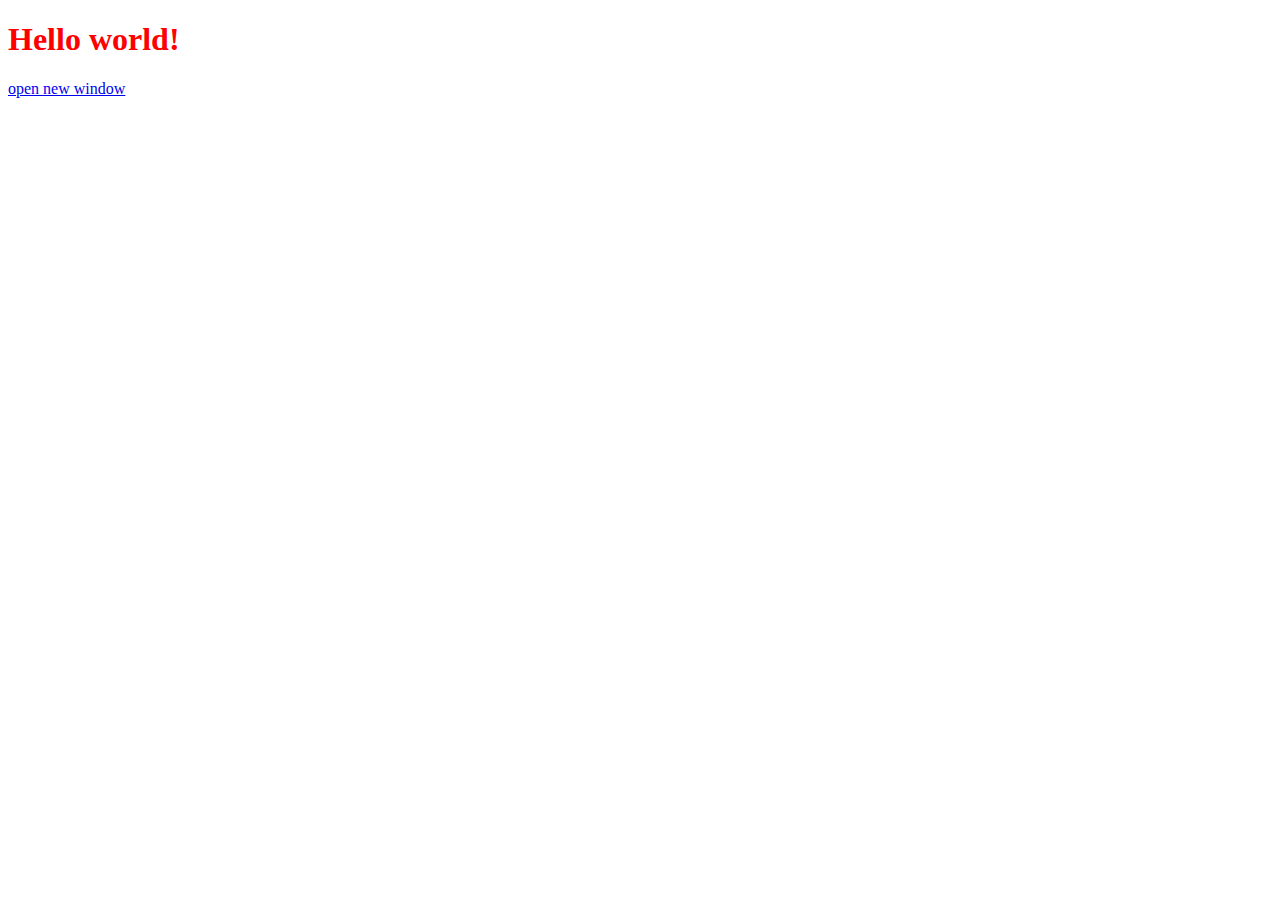
==== src/main/resources/html/index.html @ d496918d "JavaFX15 + WeldSE4 + ControlsFX11.1 の追加" ====
<!doctype html>
<html lang="ja">
<head>
	<meta charset="utf-8">
	<link rel="stylesheet" type="text/css" href="index.css">
	<title>Hello World</title>
</head>
<body><h1>Hello world!</h1></body>
<div>
	<p><a href="index.html" target="_blank" rel=”noopener”>open new window</a></p>
</div>
</html>
---- src/main/resources/html/index.css ----
body {
	font-size: 12pt;
}

h1 {
	color: red;
}
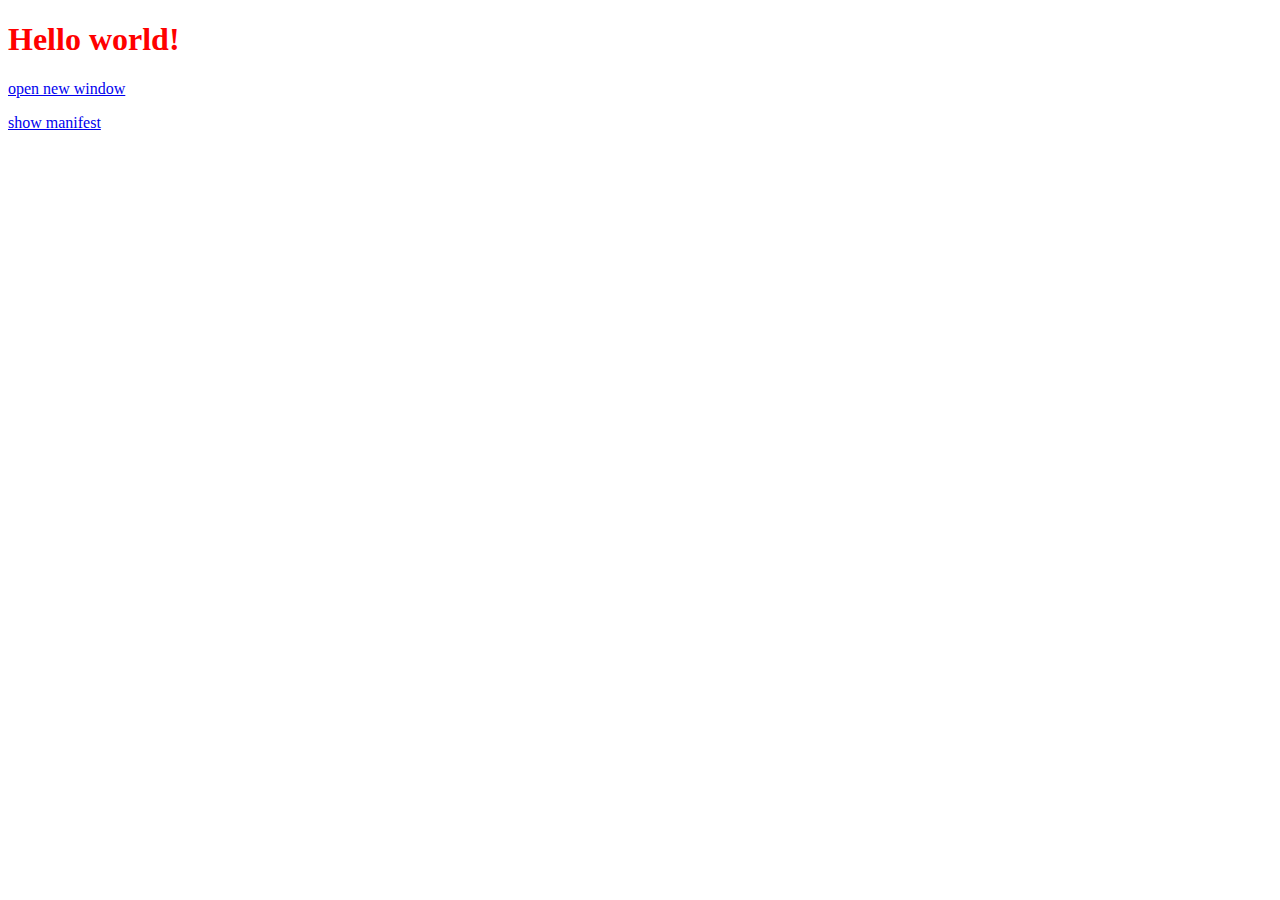
==== commit a525a710: "Manifestの表示URL追加" ====
--- a/src/main/resources/html/index.html
+++ b/src/main/resources/html/index.html
@@ -8,5 +8,6 @@
 <body><h1>Hello world!</h1></body>
 <div>
 	<p><a href="index.html" target="_blank" rel=”noopener”>open new window</a></p>
+	<p><a href="memory:manifest">show manifest</a></p>
 </div>
 </html>
